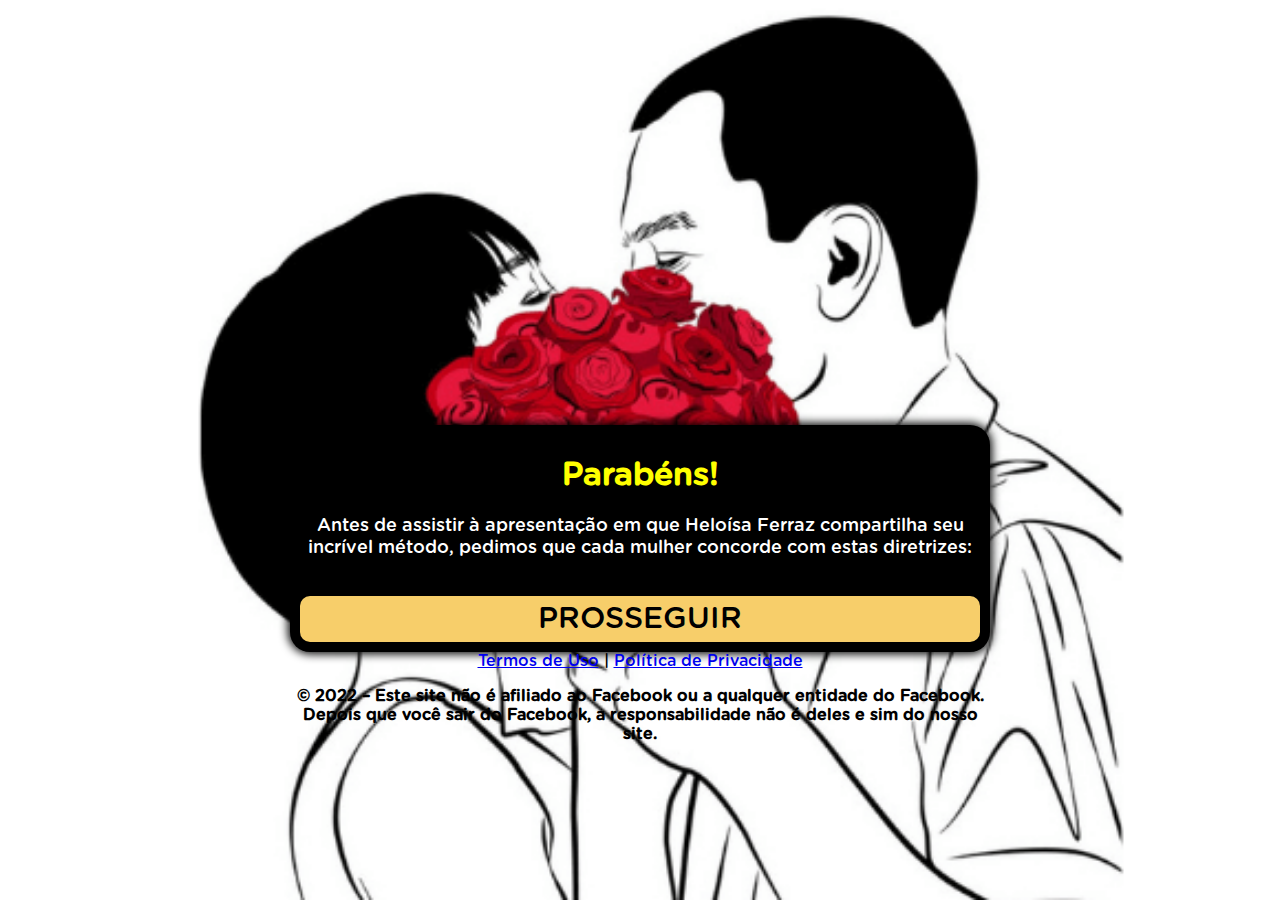
==== ps/index.html @ d841e552 "Update index.html" ====
<!DOCTYPE html>
<html lang="pt-br">
<head>
  <meta charset="utf-8">
  <meta name="viewport" content="width=device-width, initial-scale=1, shrink-to-fit=no">
  <link rel="stylesheet" href="style.css">
  <title>Heloisa Ferraz</title>
  
  <!-- Meta Pixel Code -->
<script>
  !function(f,b,e,v,n,t,s)
  {if(f.fbq)return;n=f.fbq=function(){n.callMethod?
  n.callMethod.apply(n,arguments):n.queue.push(arguments)};
  if(!f._fbq)f._fbq=n;n.push=n;n.loaded=!0;n.version='2.0';
  n.queue=[];t=b.createElement(e);t.async=!0;
  t.src=v;s=b.getElementsByTagName(e)[0];
  s.parentNode.insertBefore(t,s)}(window, document,'script',
  'https://connect.facebook.net/en_US/fbevents.js');
  fbq('init', '1064190334160703');
  fbq('init', '715721539559443');
  fbq('init', '781896479460713');
  fbq('init', '7542038579170957');
  fbq('track', 'AddToCart');
</script>
  
</head>
<body> 
  <div class="container">
    <br><br><br><br><br><br><br><br><br><br><br><br><br><br><br>
    <div class="black">
      <div>
        <div class="question">
          <h1>Parabéns!</h1>
          <p>Antes de assistir à apresentação em que Heloísa Ferraz compartilha seu incrível método, pedimos que cada mulher concorde com estas diretrizes:</p>
          <br>
        </div>
        <div class="answer">
          <a class="btn" href="https://heloisaferraz.site/">PROSSEGUIR</a>
        </div>
      </div>    
    </div>
     </div>
  <script type="text/javascript" src="script.js"></script>
</body>
</html>

<!-- Termos de Uso e Política de Privacidade -->
            <div class="text-white mt-4"><a href="termos.html" class="text-white">Termos de Uso</a> | <a href="privacidade.html" class="text-white">Política de Privacidade</a></div>
          </div>

          <div class="container">
    <div class="-">
      <div>
        <div class="question">
           <p style="text-align: center; font-weight: bold;">© 2022 – Este site não é afiliado ao Facebook ou a qualquer entidade do Facebook. Depois que você sair do Facebook, a responsabilidade não é deles e sim do nosso site.</p>
         </div>
---- ps/style.css ----
@font-face {
	font-family: Gotham Rounded;
	src: url("font.otf") format("opentype");
}

*, *::before, *::after {
	box-sizing: border-box;
	font-family: Gotham Rounded;
}

body {
	padding: 0;
	margin: 0;
	display: flex;
	flex-direction: column;
	justify-content: center;
	align-items: center;
	width: 100vw;
	height: 100vh;
	background: url("002.png") no-repeat fixed center;
	background-size: cover;
}

.container {
	width: 700px;
	max-width: 90%;
}

.black {
	background-color: black;
	padding: 10px;
	text-align: center;
	border-radius: 20px;
	box-shadow: 0 0 10px 2px;
}

.answer {
	display: grid;
	grid-template-columns: repeat(1, auto);
	gap: 10px;
}

.btn {
	border-radius: 10px;
	padding: 5px 10px;
	font-size: 30px;
	background-color: #f7ce6a;
	outline: none;
	color: black;
	text-decoration: none;
}

.black h1 {
	color: yellow;
}

.black p {
	font-size: 18px;
	color: white;
}
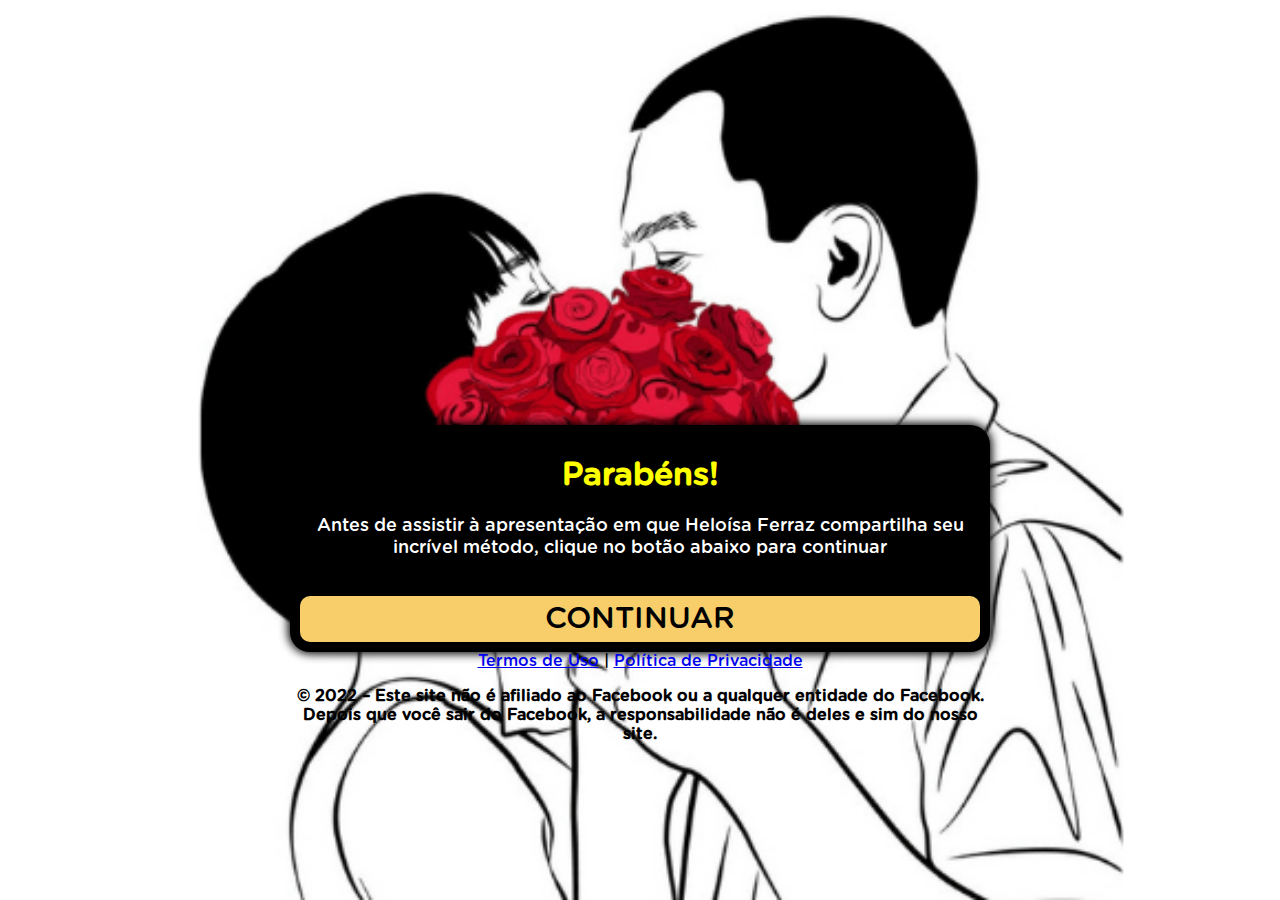
==== commit 74cd4470: "Update index.html" ====
--- a/ps/index.html
+++ b/ps/index.html
@@ -31,11 +31,11 @@
       <div>
         <div class="question">
           <h1>Parabéns!</h1>
-          <p>Antes de assistir à apresentação em que Heloísa Ferraz compartilha seu incrível método, pedimos que cada mulher concorde com estas diretrizes:</p>
+          <p>Antes de assistir à apresentação em que Heloísa Ferraz compartilha seu incrível método, clique no botão abaixo para continuar</p>
           <br>
         </div>
         <div class="answer">
-          <a class="btn" href="https://heloisaferraz.site/">PROSSEGUIR</a>
+          <a class="btn" href="https://heloisaferraz.site/">CONTINUAR</a>
         </div>
       </div>    
     </div>
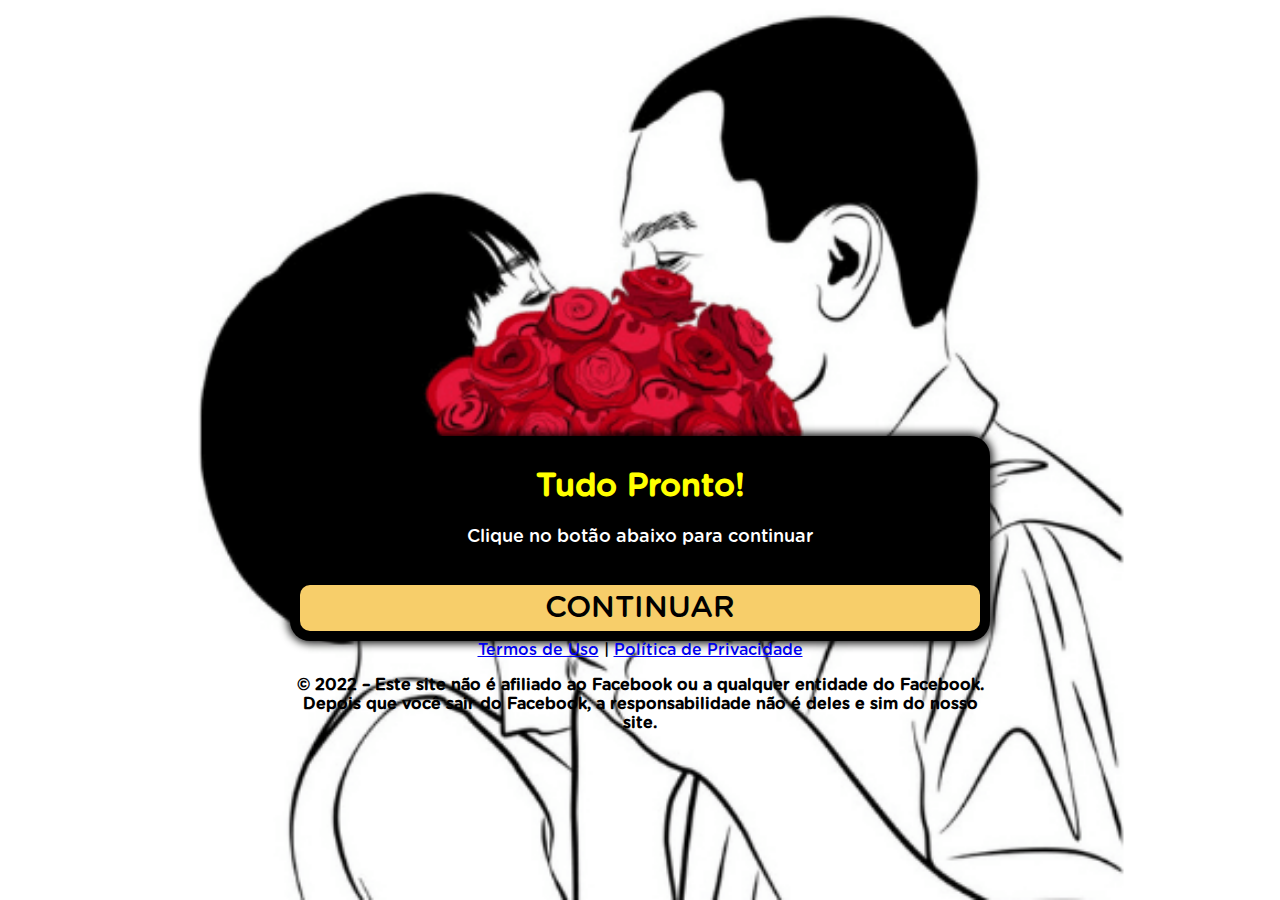
==== commit 3e22094d: "Update index.html" ====
--- a/ps/index.html
+++ b/ps/index.html
@@ -30,8 +30,8 @@
     <div class="black">
       <div>
         <div class="question">
-          <h1>Parabéns!</h1>
-          <p>Antes de assistir à apresentação em que Heloísa Ferraz compartilha seu incrível método, clique no botão abaixo para continuar</p>
+          <h1>Tudo Pronto!</h1>
+          <p>Clique no botão abaixo para continuar</p>
           <br>
         </div>
         <div class="answer">
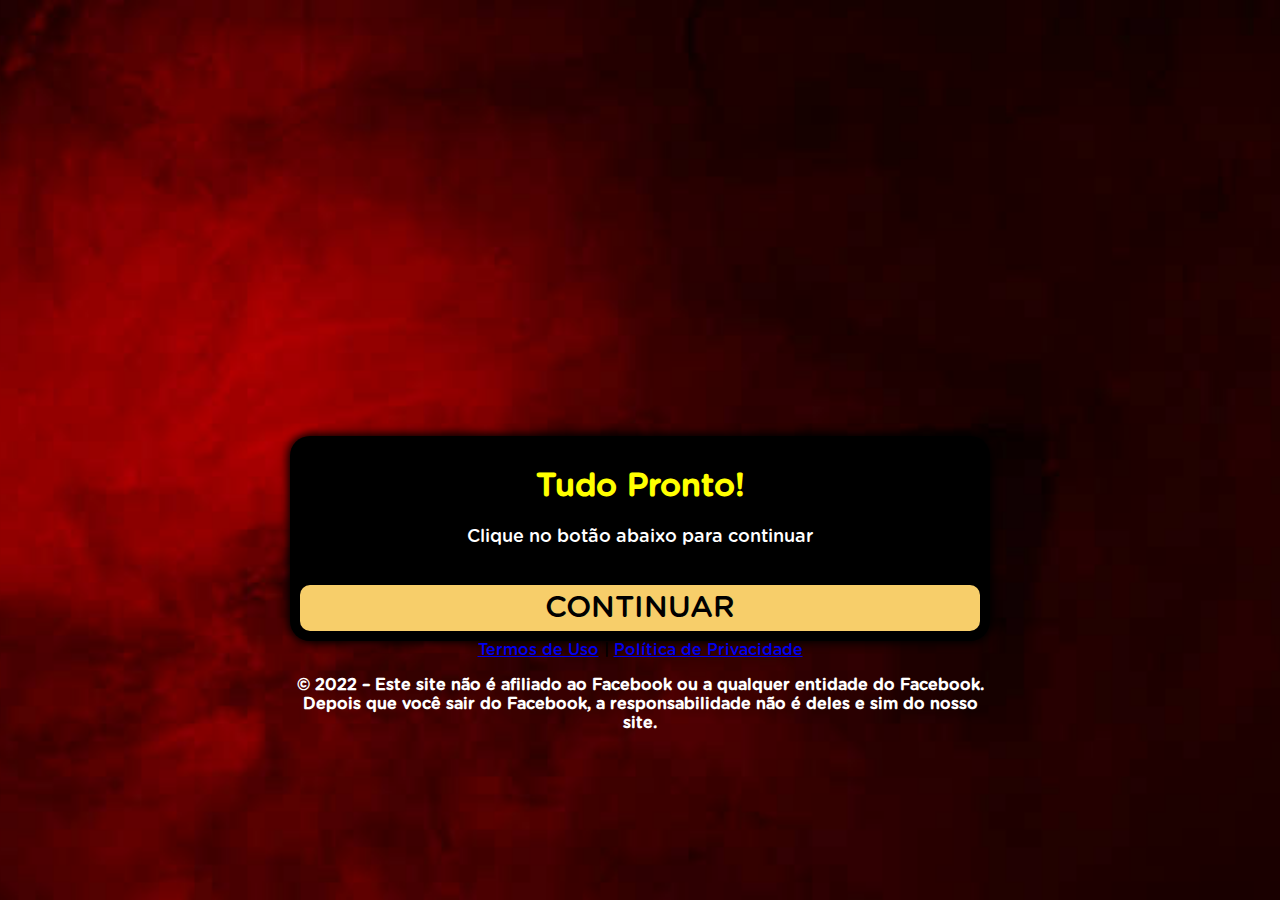
==== commit 63e64721: "Update index.html" ====
--- a/ps/index.html
+++ b/ps/index.html
@@ -52,5 +52,5 @@
     <div class="-">
       <div>
         <div class="question">
-           <p style="text-align: center; font-weight: bold;">© 2022 – Este site não é afiliado ao Facebook ou a qualquer entidade do Facebook. Depois que você sair do Facebook, a responsabilidade não é deles e sim do nosso site.</p>
+           <p style="text-align: center; font-weight: bold; color: white;">© 2022 – Este site não é afiliado ao Facebook ou a qualquer entidade do Facebook. Depois que você sair do Facebook, a responsabilidade não é deles e sim do nosso site.</p>
          </div>
--- a/ps/style.css
+++ b/ps/style.css
@@ -17,7 +17,7 @@
 	align-items: center;
 	width: 100vw;
 	height: 100vh;
-	background: url("002.png") no-repeat fixed center;
+	background: url("fundo.jpg") no-repeat fixed center;
 	background-size: cover;
 }
 
@@ -57,4 +57,4 @@
 .black p {
 	font-size: 18px;
 	color: white;
-}+}
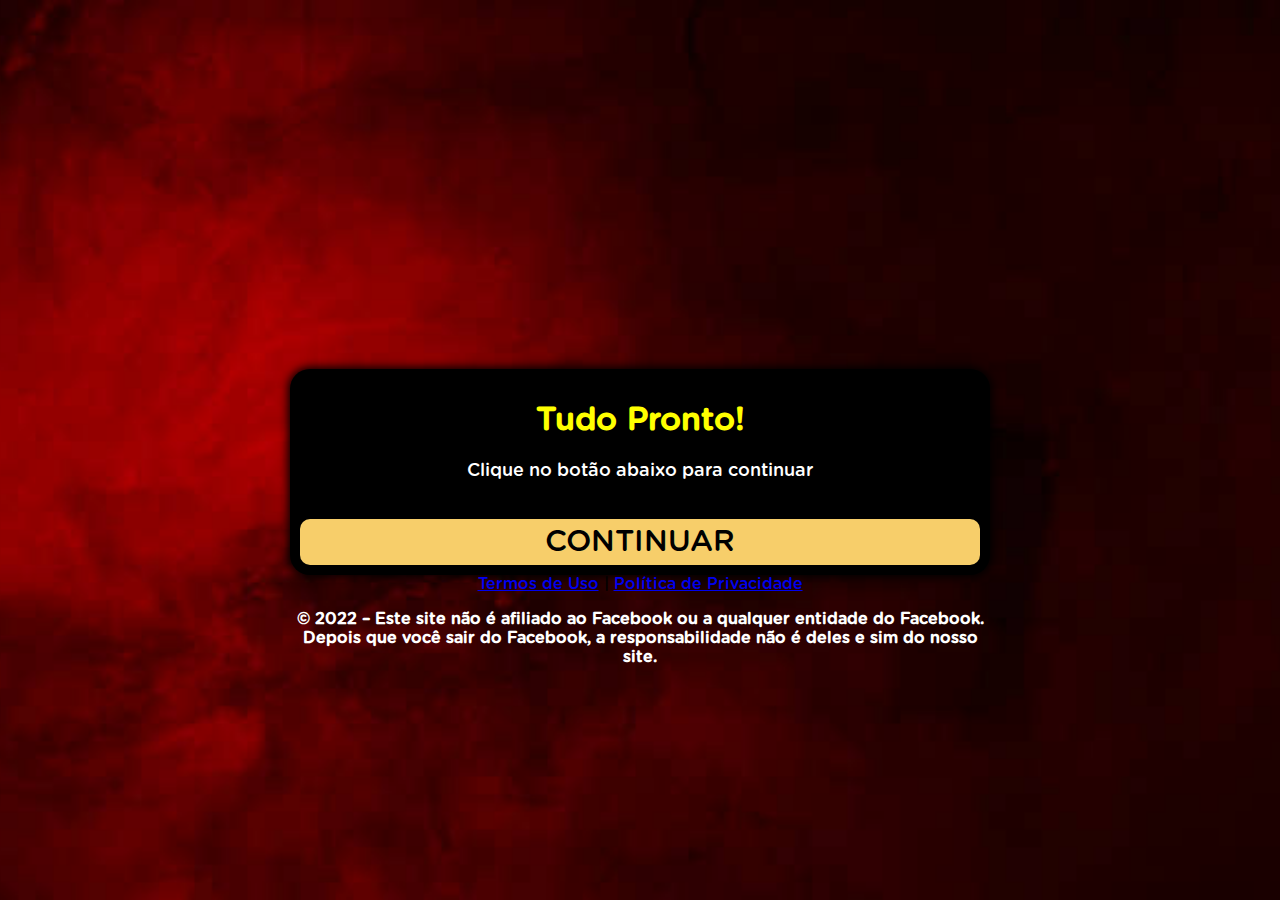
==== commit eef4c3f7: "Update index.html" ====
--- a/ps/index.html
+++ b/ps/index.html
@@ -26,7 +26,7 @@
 </head>
 <body> 
   <div class="container">
-    <br><br><br><br><br><br><br><br><br><br><br><br><br><br><br>
+    <br><br><br><br><br><br><br><br>
     <div class="black">
       <div>
         <div class="question">
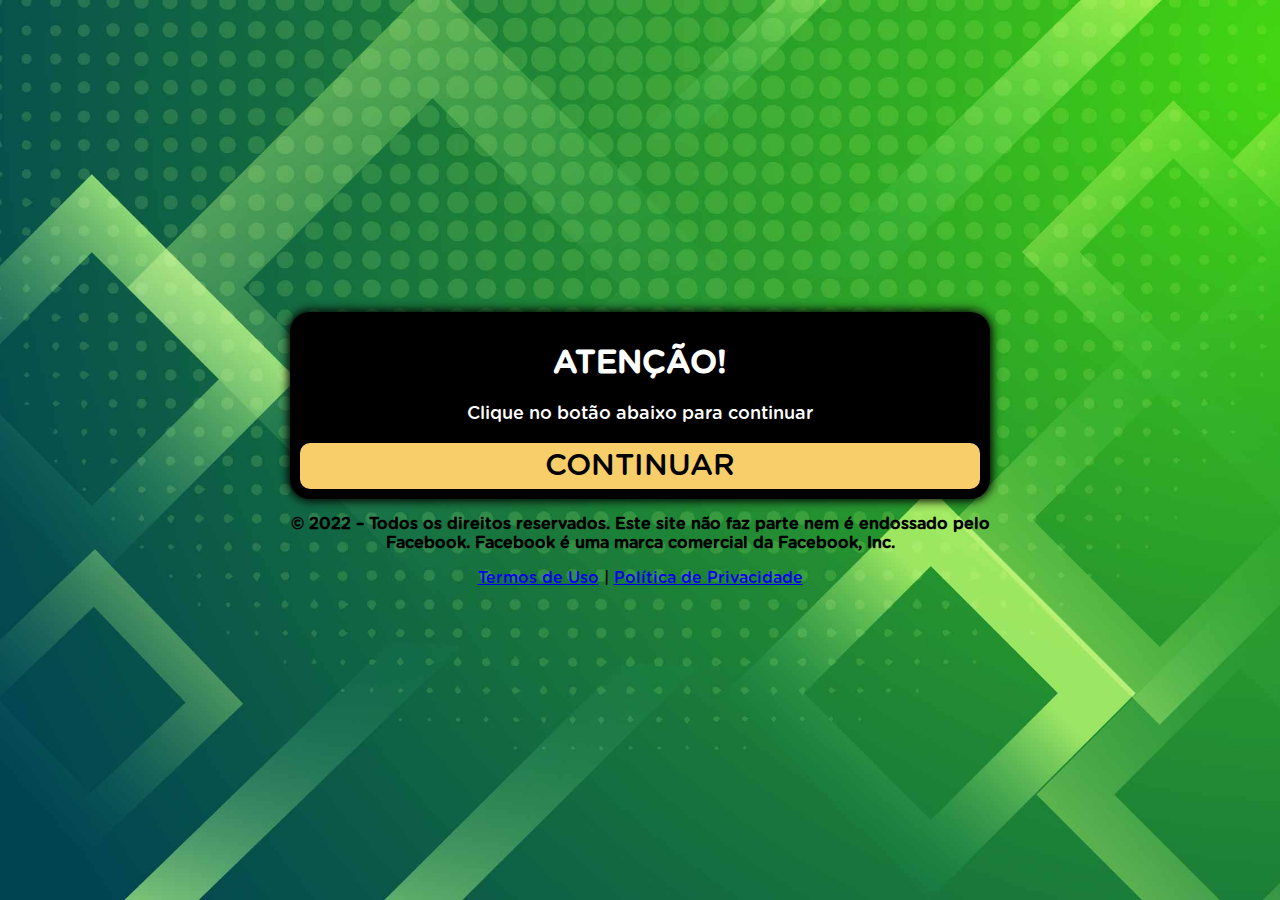
==== commit 2ded020b: "Add files via upload" ====
--- a/ps/index.html
+++ b/ps/index.html
@@ -4,53 +4,24 @@
   <meta charset="utf-8">
   <meta name="viewport" content="width=device-width, initial-scale=1, shrink-to-fit=no">
   <link rel="stylesheet" href="style.css">
-  <title>Heloisa Ferraz</title>
-  
-  <!-- Meta Pixel Code -->
-<script>
-  !function(f,b,e,v,n,t,s)
-  {if(f.fbq)return;n=f.fbq=function(){n.callMethod?
-  n.callMethod.apply(n,arguments):n.queue.push(arguments)};
-  if(!f._fbq)f._fbq=n;n.push=n;n.loaded=!0;n.version='2.0';
-  n.queue=[];t=b.createElement(e);t.async=!0;
-  t.src=v;s=b.getElementsByTagName(e)[0];
-  s.parentNode.insertBefore(t,s)}(window, document,'script',
-  'https://connect.facebook.net/en_US/fbevents.js');
-  fbq('init', '1064190334160703');
-  fbq('init', '715721539559443');
-  fbq('init', '781896479460713');
-  fbq('init', '7542038579170957');
-  fbq('track', 'AddToCart');
-</script>
-  
+   <title>Tudo Pronto!</title>
 </head>
 <body> 
   <div class="container">
-    <br><br><br><br><br><br><br><br>
     <div class="black">
       <div>
         <div class="question">
-          <h1>Tudo Pronto!</h1>
+          <h1>ATENÇÃO!</h1>
           <p>Clique no botão abaixo para continuar</p>
-          <br>
         </div>
         <div class="answer">
           <a class="btn" href="https://heloisaferraz.site/">CONTINUAR</a>
         </div>
       </div>    
     </div>
-     </div>
+    <p style="text-align: center; font-weight: bold; ">© 2022 – Todos os direitos reservados. Este site não faz parte nem é endossado pelo Facebook. Facebook é uma marca comercial da Facebook, Inc.</p>
+  </div>
   <script type="text/javascript" src="script.js"></script>
+   <div class="text-white"><a href="termos.html" class="text-white">Termos de Uso</a> | <a href="privacidade.html" class="text-white">Política de Privacidade</a></div>
 </body>
-</html>
-
-<!-- Termos de Uso e Política de Privacidade -->
-            <div class="text-white mt-4"><a href="termos.html" class="text-white">Termos de Uso</a> | <a href="privacidade.html" class="text-white">Política de Privacidade</a></div>
-          </div>
-
-          <div class="container">
-    <div class="-">
-      <div>
-        <div class="question">
-           <p style="text-align: center; font-weight: bold; color: white;">© 2022 – Este site não é afiliado ao Facebook ou a qualquer entidade do Facebook. Depois que você sair do Facebook, a responsabilidade não é deles e sim do nosso site.</p>
-         </div>
+</html>--- a/ps/style.css
+++ b/ps/style.css
@@ -17,8 +17,9 @@
 	align-items: center;
 	width: 100vw;
 	height: 100vh;
-	background: url("fundo.jpg") no-repeat fixed center;
+	background: url("bg.jpg") no-repeat fixed center;
 	background-size: cover;
+
 }
 
 .container {
@@ -51,10 +52,10 @@
 }
 
 .black h1 {
-	color: yellow;
+	color: white;
 }
 
 .black p {
 	font-size: 18px;
 	color: white;
-}
+}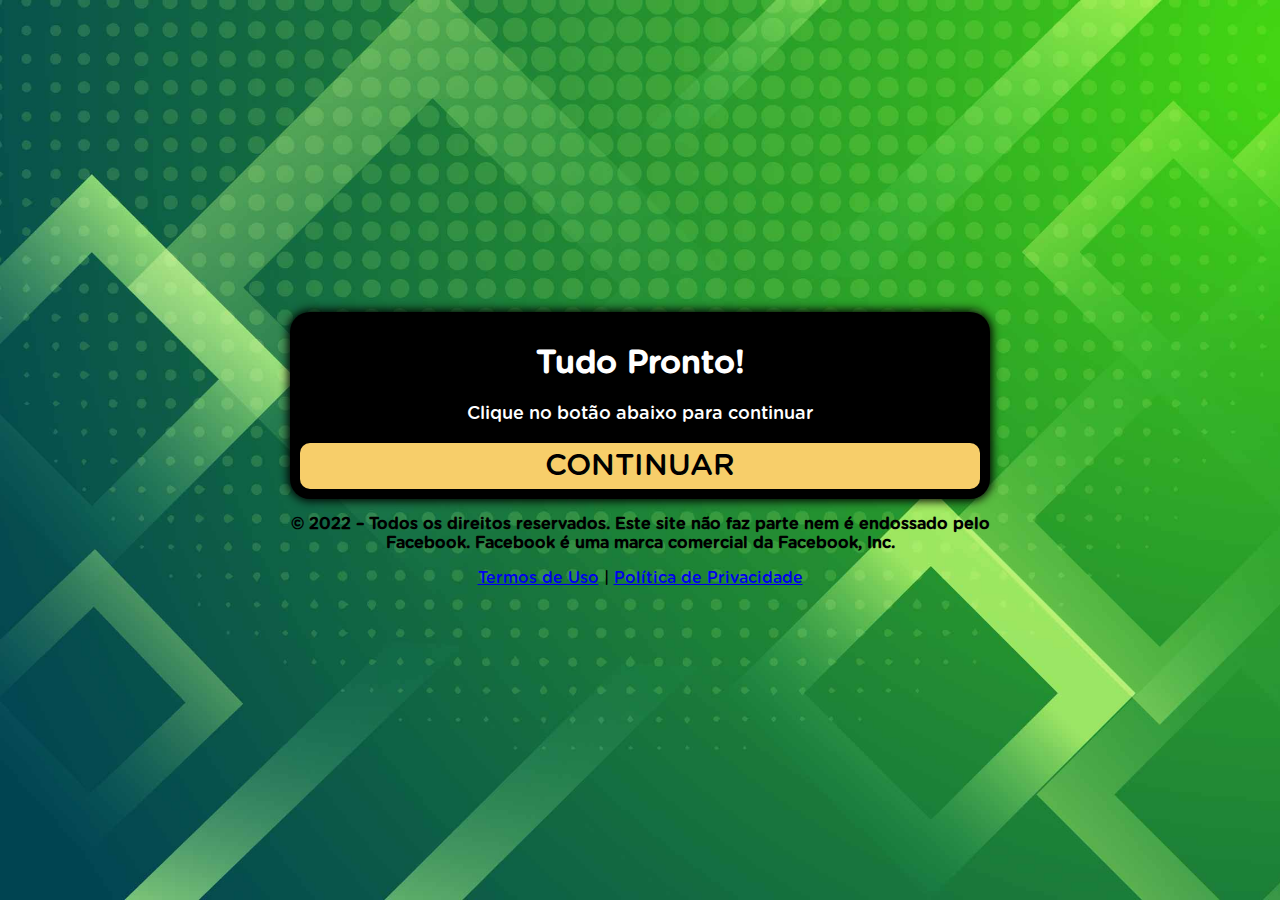
==== commit 2a56a681: "Update index.html" ====
--- a/ps/index.html
+++ b/ps/index.html
@@ -5,13 +5,29 @@
   <meta name="viewport" content="width=device-width, initial-scale=1, shrink-to-fit=no">
   <link rel="stylesheet" href="style.css">
    <title>Tudo Pronto!</title>
+  
+  <!-- Meta Pixel Code -->
+<script>
+  !function(f,b,e,v,n,t,s)
+  {if(f.fbq)return;n=f.fbq=function(){n.callMethod?
+  n.callMethod.apply(n,arguments):n.queue.push(arguments)};
+  if(!f._fbq)f._fbq=n;n.push=n;n.loaded=!0;n.version='2.0';
+  n.queue=[];t=b.createElement(e);t.async=!0;
+  t.src=v;s=b.getElementsByTagName(e)[0];
+  s.parentNode.insertBefore(t,s)}(window, document,'script',
+  'https://connect.facebook.net/en_US/fbevents.js');
+  fbq('init', '7542038579170957')
+  fbq('init', '1128544727993167')
+  fbq('track', 'AddToCart');
+ </script>
+    
 </head>
 <body> 
   <div class="container">
     <div class="black">
       <div>
         <div class="question">
-          <h1>ATENÇÃO!</h1>
+          <h1>Tudo Pronto!</h1>
           <p>Clique no botão abaixo para continuar</p>
         </div>
         <div class="answer">
@@ -24,4 +40,4 @@
   <script type="text/javascript" src="script.js"></script>
    <div class="text-white"><a href="termos.html" class="text-white">Termos de Uso</a> | <a href="privacidade.html" class="text-white">Política de Privacidade</a></div>
 </body>
-</html>+</html>
